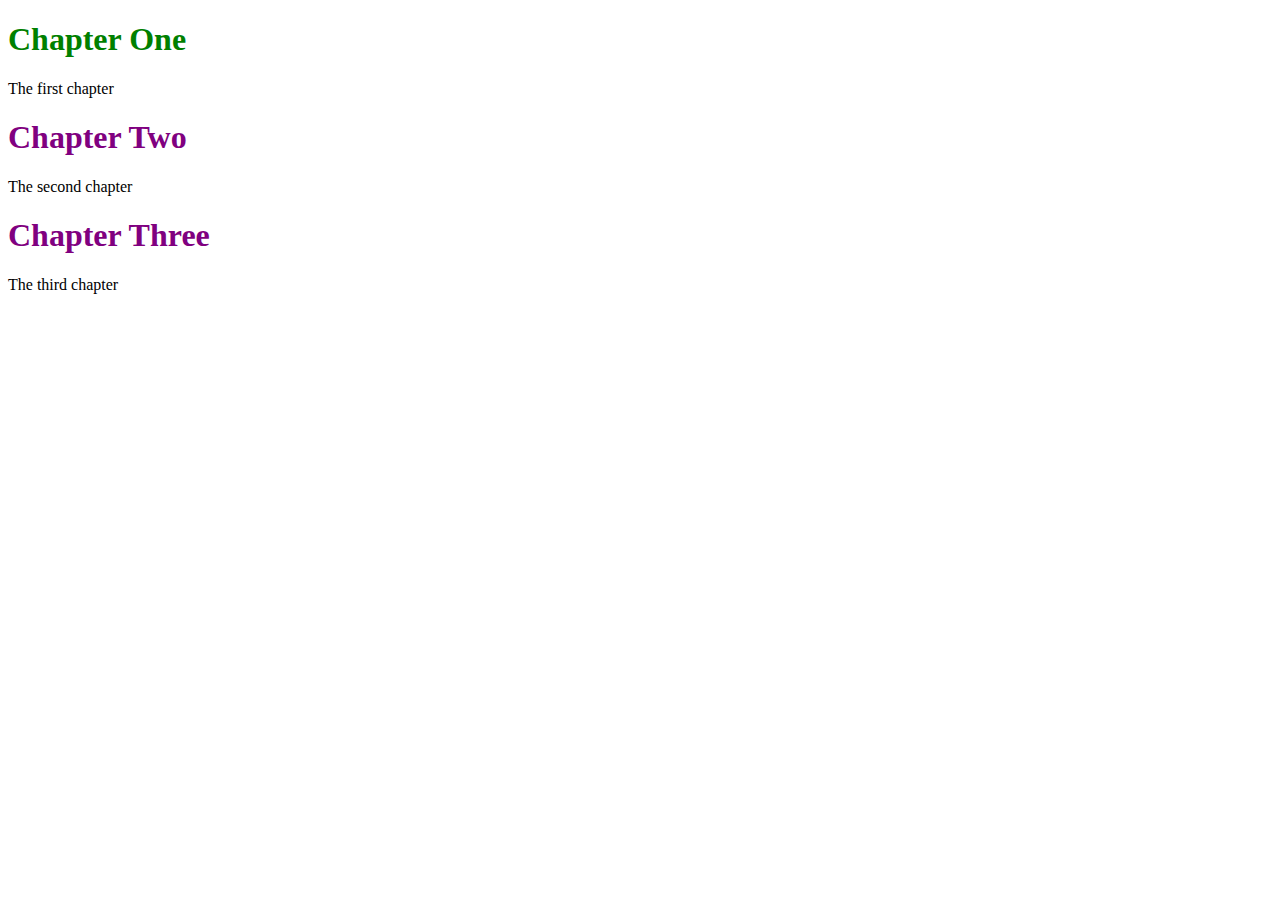
==== Intro to Front-End Dev't/02_CSS Basics/index.html @ c32a7fa0 "selection and styling" ====
<!DOCTYPE html>
<html>
    <head>
        <link rel="stylesheet" href="style.css">
        <title>CSS Basics</title>
    </head>
    <body>
        <h1 id="header1">Chapter One</h1>
        <p>The first chapter</p>
        <h1>Chapter Two</h1>
        <p>The second chapter</p>
        <h1>Chapter Three</h1>
        <p>The third chapter</p>
    </body>
</html>
---- Intro to Front-End Dev't/02_CSS Basics/style.css ----
h1 {
    color: purple;
}

#header1 {
    color: green;
}
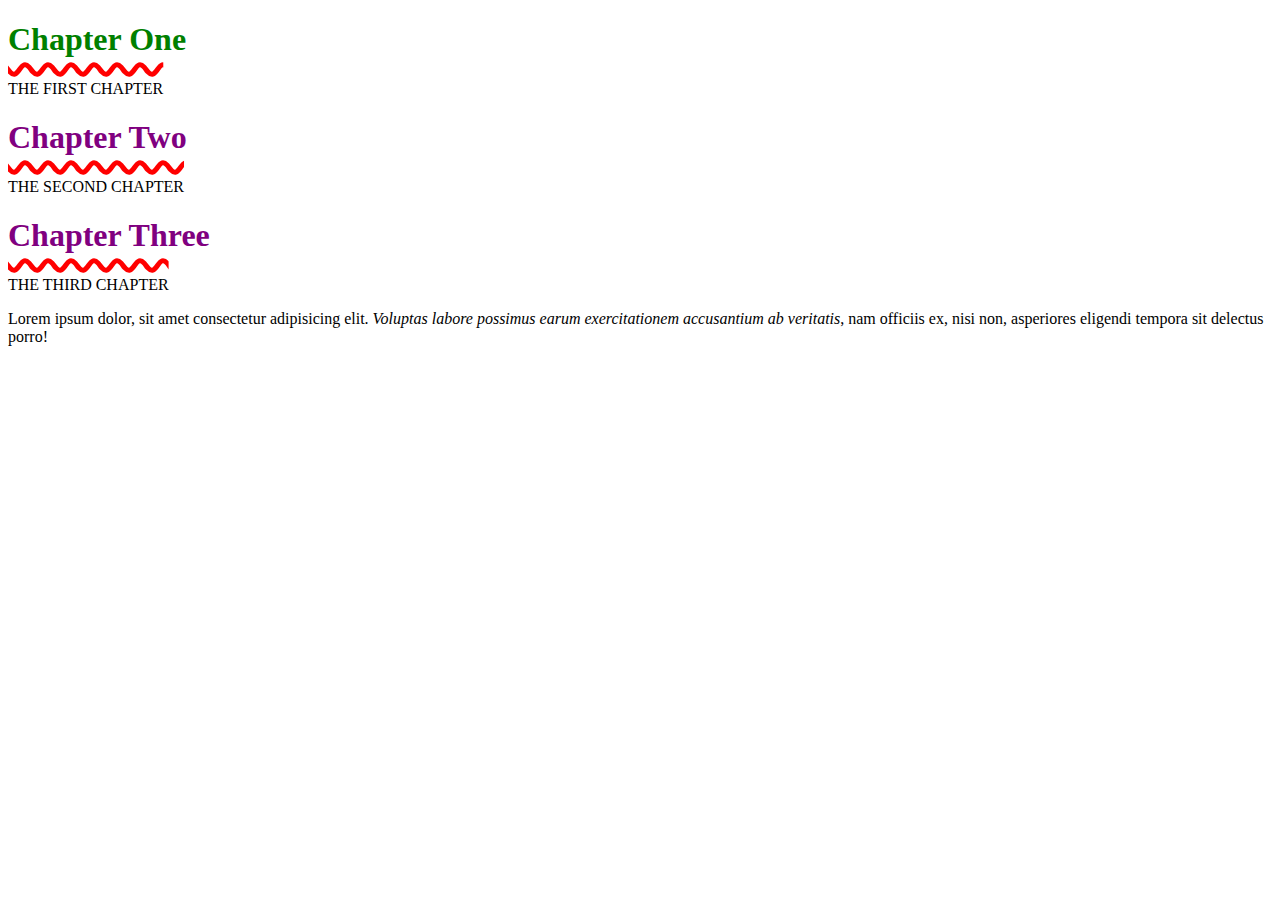
==== commit 57b47f54: "jflkm" ====
--- a/Intro to Front-End Dev't/02_CSS Basics/index.html
+++ b/Intro to Front-End Dev't/02_CSS Basics/index.html
@@ -11,5 +11,9 @@
         <p>The second chapter</p>
         <h1>Chapter Three</h1>
         <p>The third chapter</p>
+
+        <div>
+            Lorem ipsum dolor, sit amet consectetur adipisicing elit. <span><em>Voluptas labore possimus earum exercitationem accusantium ab veritatis</em></span>, nam officiis ex, nisi non, <span>asperiores eligendi tempora sit delectus porro!</span>
+        </div>
     </body>
 </html>--- a/Intro to Front-End Dev't/02_CSS Basics/style.css
+++ b/Intro to Front-End Dev't/02_CSS Basics/style.css
@@ -4,4 +4,9 @@
 
 #header1 {
     color: green;
+}
+
+p {
+    text-transform: uppercase;
+    text-decoration: overline red wavy 5px;
 }